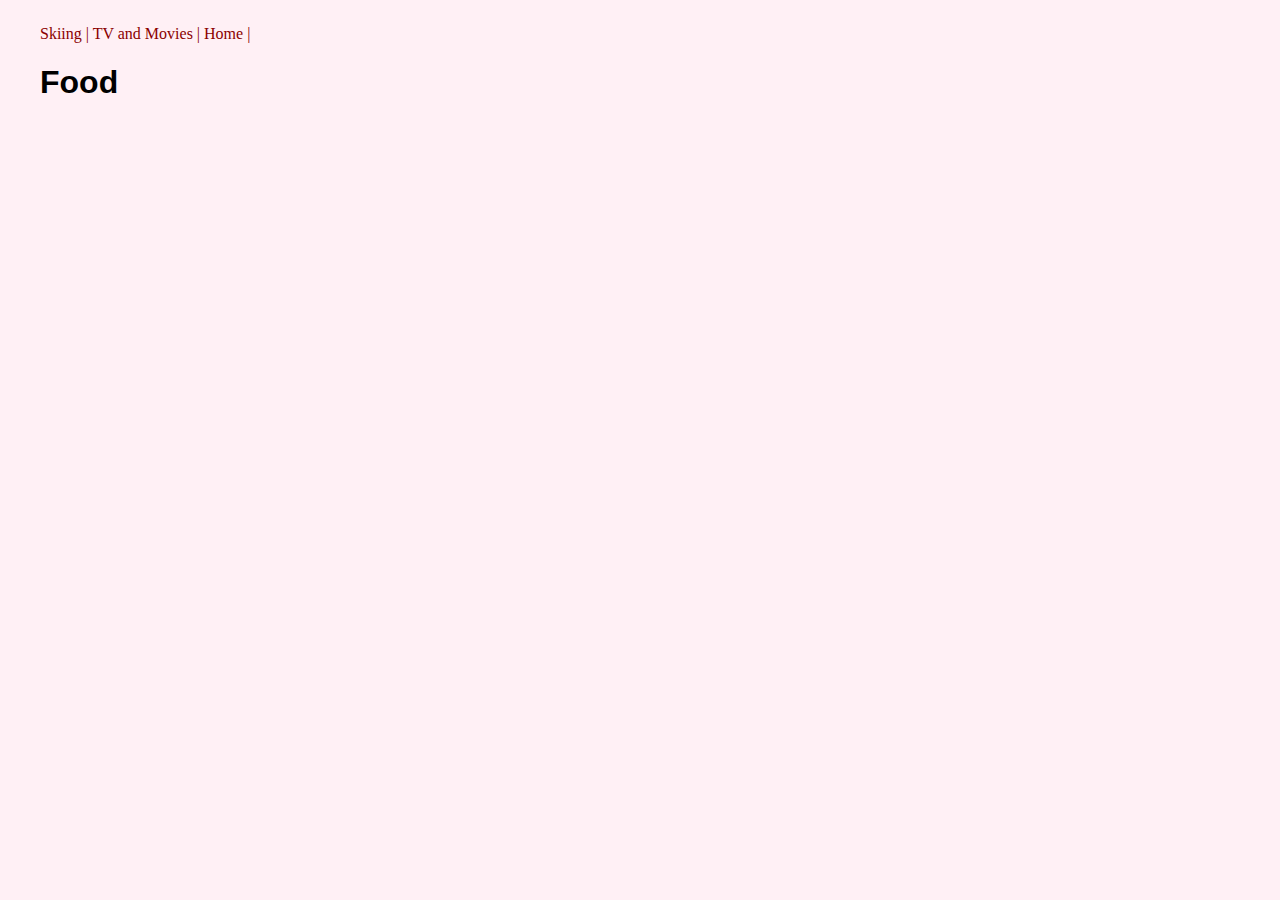
==== food.html @ 24904ea0 "Add files via upload" ====
<!DOCTYPE html>
<html lang="en">
<head>
<link rel="stylesheet" href="homepage.css">
<title> Food </title>
<meta charset="utf-8">
</head>
<body>
  <nav>
    <a href="skiing.html">Skiing</a> |
    <a href="TV.html">TV and Movies</a> |
    <a href="lis 314.html">Home</a> |
  </nav>
  <h1> Food </h1>



</body>
</html>
---- homepage.css ----
body {
  background-color: lavenderblush;
  font-family: Helvetica, Verdana, sans-serif;
  margin-top: 25px;
  margin-bottom: 25px;
  margin-left: 40px;
  margin-right: 40px;
}
  nav {
    font-family: Georgia, Garamond, serif;
    color: darkred;
  }
a {
  text-decoration: none;
  color: darkred;
}
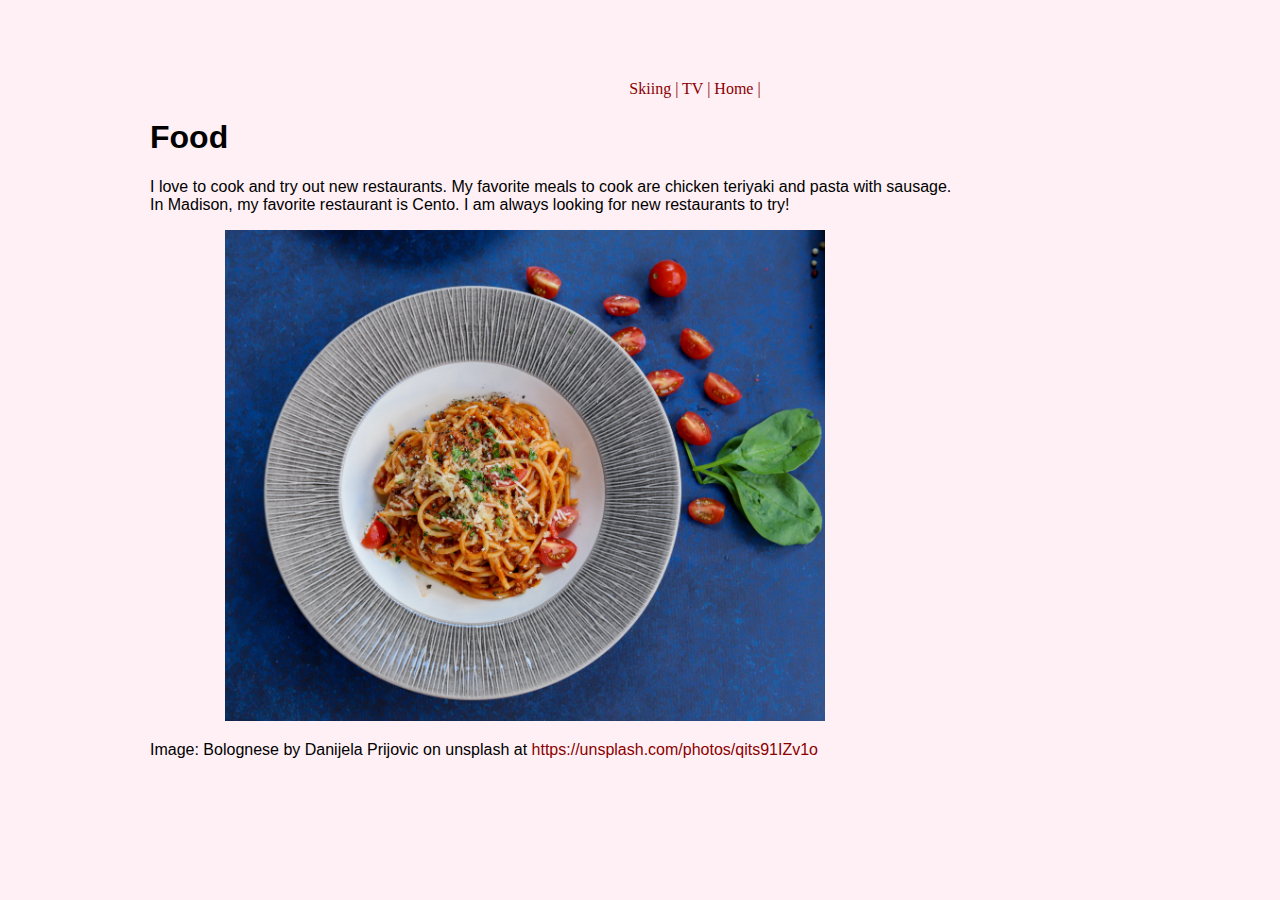
==== commit f655f556: "Add files via upload" ====
--- a/food.html
+++ b/food.html
@@ -7,11 +7,17 @@
 </head>
 <body>
   <nav>
-    <a href="skiing.html">Skiing</a> |
-    <a href="TV.html">TV and Movies</a> |
-    <a href="lis 314.html">Home</a> |
+    <a href="Skiing.html">Skiing</a> |
+    <a href="TV.html">TV </a> |
+    <a href="index.html">Home</a> |
   </nav>
   <h1> Food </h1>
+  <p> I love to cook and try out new restaurants. My favorite meals to cook are chicken teriyaki and pasta with sausage. <br>
+    In Madison, my favorite restaurant is Cento. I am always looking for new restaurants to try! </p>
+<img src="./images/pasta.jpg" alt="Picute of spaghetti" width="600">
+<p> Image: Bolognese by Danijela Prijovic on unsplash at <a href="https://unsplash.com/photos/qits91IZv1o"> https://unsplash.com/photos/qits91IZv1o </a> </p>
+
+
 
 
 
--- a/homepage.css
+++ b/homepage.css
@@ -1,16 +1,20 @@
 body {
   background-color: lavenderblush;
   font-family: Helvetica, Verdana, sans-serif;
-  margin-top: 25px;
+  margin-top: 80px;
   margin-bottom: 25px;
-  margin-left: 40px;
+  margin-left: 150px;
   margin-right: 40px;
 }
   nav {
     font-family: Georgia, Garamond, serif;
     color: darkred;
+    text-align: center;
   }
 a {
   text-decoration: none;
   color: darkred;
 }
+img {
+  padding-left: 75px; 
+}
